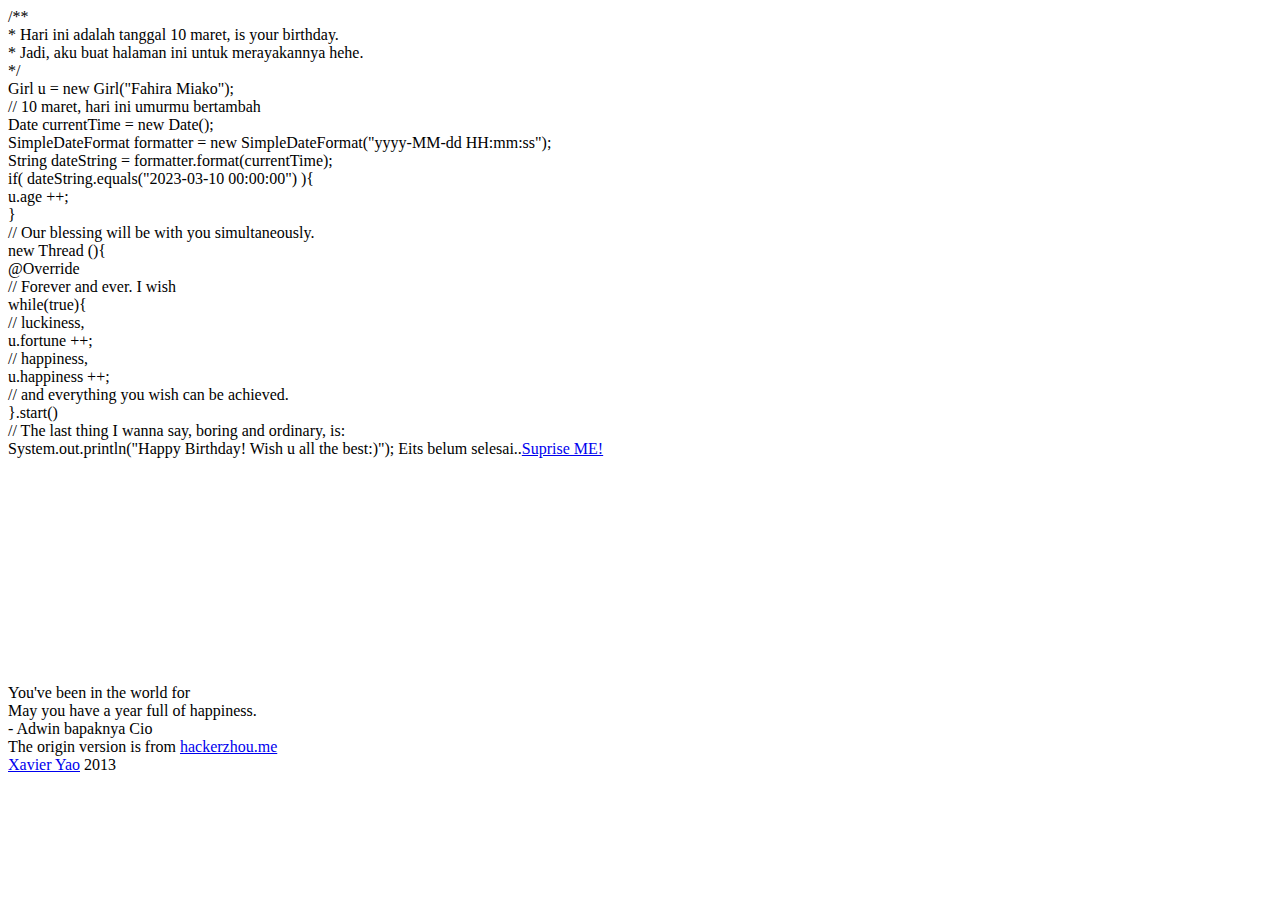
==== index.html @ 3731f23d "update" ====
<!DOCTYPE HTML>
<html xmlns="http://www.w3.org/1999/xhtml" xml:lang="en" lang="en">
<head>
	<title>Happy Birthday</title>
	<meta http-equiv="content-type" content="text/html; charset=UTF-8">
	<style type="text/css">
		@font-face {
			font-family: digit;
			src: url('digital-7_mono.ttf') format("truetype");
		}
	</style>
	<link href="css/default.css" type="text/css" rel="stylesheet">
	<script type="text/javascript" src="js/jquery.js"></script>
	<script type="text/javascript" src="js/garden_dev.js"></script>
    <script type="text/javascript" src="js/functions_dev.js"></script>
</head>

<body>
	<div id="mainDiv">
		<div id="content">
			<div id="code">
				<span class="comments">/**</span><br />
				<span class="space"/><span class="comments">* Hari ini adalah tanggal 10 maret, is your birthday.</span><br />
				<span class="space"/><span class="comments">* Jadi, aku buat halaman ini untuk merayakannya hehe.</span><br />
				<span class="space"/><span class="comments">*/</span><br />
				Girl u = <span class="keyword">new</span> Girl(<span class="string">"Fahira Miako"</span>);<br />
				<span class="comments">// 10 maret, hari ini umurmu bertambah </span><br />
				Date currentTime = <span class="keyword">new</span> Date(); <br />
				SimpleDateFormat formatter = <span class="keyword">new</span> SimpleDateFormat(<span class="string">"yyyy-MM-dd HH:mm:ss"</span>);<br />
				String dateString = formatter.format(currentTime);<br />
				if( dateString.equals(<span class="string">"2023-03-10 00:00:00"</span>) ){</br>
					u.age ++;</br>
				}</br>
				<span class="comments">// Our blessing will be with you simultaneously.</span><br />
				<span class="keyword">new</span> Thread (){<br />
				@Override </br>
				<span class="comments">// Forever and ever. I wish</span><br />
				while(true){</br>
				<span class="comments">// luckiness,</span><br />
				u.fortune ++;</br>
				<span class="comments">// happiness,</span><br />
				u.happiness ++;</br>
			    <span class="comments">// and everything you wish can be achieved.</span><br />
				}.start()</br>
				<span class="comments">// The last thing I wanna say, boring and ordinary, is:</span><br />
				System.out.println(<span class="string">"Happy Birthday! Wish u all the best:)"</span>);
				Eits belum selesai..<a href="https://fahiramiako.github.io/happy.html" target="_blank">Suprise ME!</a>
			</div>
			<div id="loveHeart">
				<canvas id="garden"></canvas>
				<div id="words">
					<div id="messages">
					</br>
					</br>
					</br>
					</br>
						You've been in the world for
						<div id="elapseClock"></div>
					</div>
					<div id="loveu">
						May you have a year full of happiness.<br/>
						<div class="signature">- Adwin bapaknya Cio</div>
					</div>
				</div>
			</div>
		</div>
		<div id="copyright">
			The origin version is from <a href='http://hackerzhou.me'>hackerzhou.me</a> </br>
			<a href="http://weibo.com/xavieryao">Xavier Yao</a> 2013</br>
		</div>
	</div>
	<script type="text/javascript">
		var offsetX = $("#loveHeart").width() / 2;
		var offsetY = $("#loveHeart").height() / 2 - 55;
		var together = new Date();
		together.setFullYear(1999,3,10);
		together.setHours(8);
		together.setMinutes(0);
		together.setSeconds(0);
		together.setMilliseconds(0);
		
		if (!document.createElement('canvas').getContext) {
			var msg = document.createElement("div");
			msg.id = "errorMsg";
			msg.innerHTML = "Your browser doesn't support HTML5!<br/>Recommend use Chrome 14+/IE 9+/Firefox 7+/Safari 4+"; 
			document.body.appendChild(msg);
			$("#code").css("display", "none")
			$("#copyright").css("position", "absolute");
			$("#copyright").css("bottom", "10px");
		    document.execCommand("stop");
		} else {
			setTimeout(function () {
				startHeartAnimation();
			}, 5000);

			timeElapse(together);
			setInterval(function () {
				timeElapse(together);
			}, 500);

			adjustCodePosition();
			$("#code").typewriter();
		}
	</script>
</body>
</html>
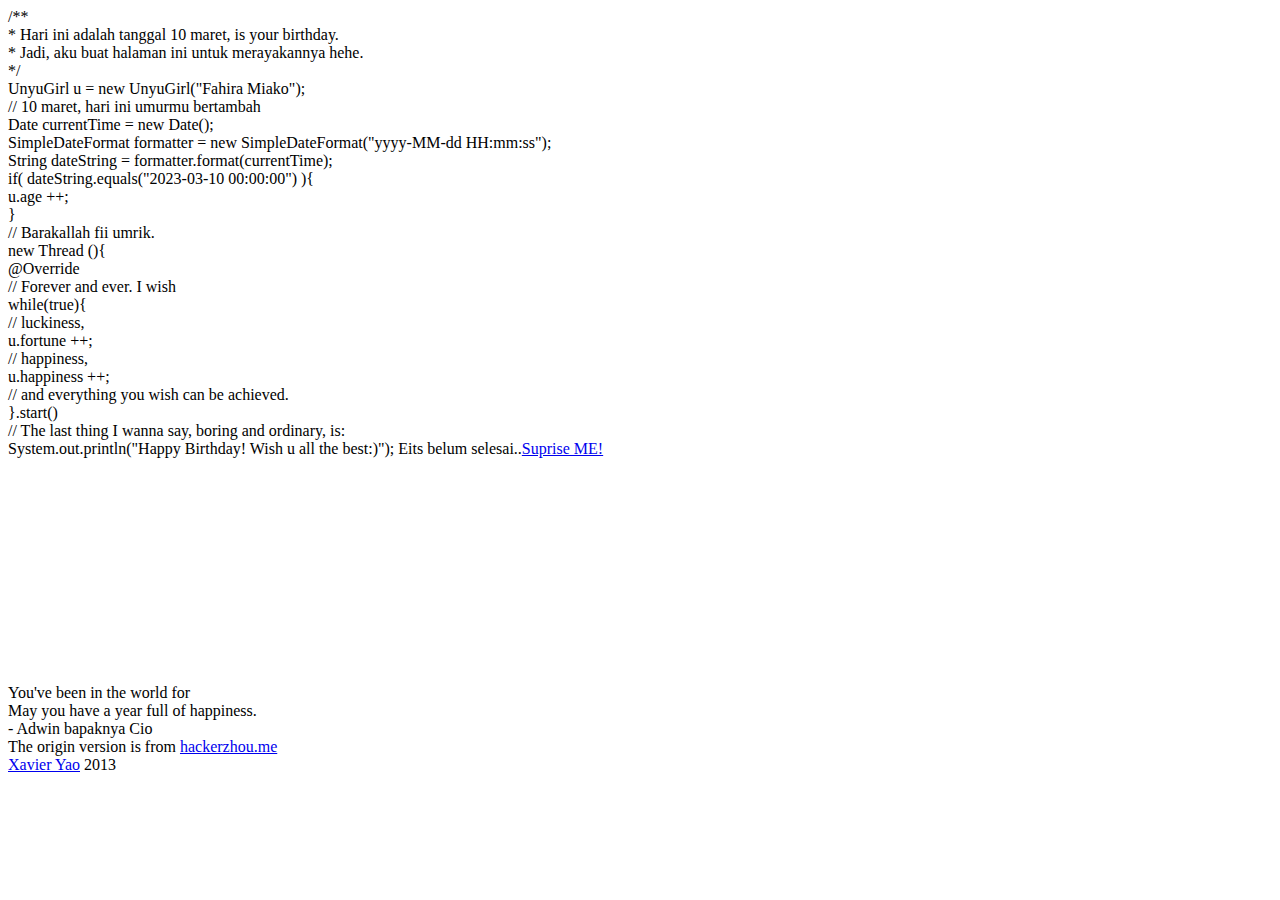
==== commit 17bdfd98: "update" ====
--- a/index.html
+++ b/index.html
@@ -1,7 +1,7 @@
 <!DOCTYPE HTML>
 <html xmlns="http://www.w3.org/1999/xhtml" xml:lang="en" lang="en">
 <head>
-	<title>Happy Birthday</title>
+	<title>Happy Birthday Fahira Miako</title>
 	<meta http-equiv="content-type" content="text/html; charset=UTF-8">
 	<style type="text/css">
 		@font-face {
@@ -13,6 +13,7 @@
 	<script type="text/javascript" src="js/jquery.js"></script>
 	<script type="text/javascript" src="js/garden_dev.js"></script>
     <script type="text/javascript" src="js/functions_dev.js"></script>
+	<link rel="shortcut icon" type="image/png" href="img/favicon.png" />
 </head>
 
 <body>
@@ -23,7 +24,7 @@
 				<span class="space"/><span class="comments">* Hari ini adalah tanggal 10 maret, is your birthday.</span><br />
 				<span class="space"/><span class="comments">* Jadi, aku buat halaman ini untuk merayakannya hehe.</span><br />
 				<span class="space"/><span class="comments">*/</span><br />
-				Girl u = <span class="keyword">new</span> Girl(<span class="string">"Fahira Miako"</span>);<br />
+				UnyuGirl u = <span class="keyword">new</span> UnyuGirl(<span class="string">"Fahira Miako"</span>);<br />
 				<span class="comments">// 10 maret, hari ini umurmu bertambah </span><br />
 				Date currentTime = <span class="keyword">new</span> Date(); <br />
 				SimpleDateFormat formatter = <span class="keyword">new</span> SimpleDateFormat(<span class="string">"yyyy-MM-dd HH:mm:ss"</span>);<br />
@@ -31,7 +32,7 @@
 				if( dateString.equals(<span class="string">"2023-03-10 00:00:00"</span>) ){</br>
 					u.age ++;</br>
 				}</br>
-				<span class="comments">// Our blessing will be with you simultaneously.</span><br />
+				<span class="comments">// Barakallah fii umrik.</span><br />
 				<span class="keyword">new</span> Thread (){<br />
 				@Override </br>
 				<span class="comments">// Forever and ever. I wish</span><br />
